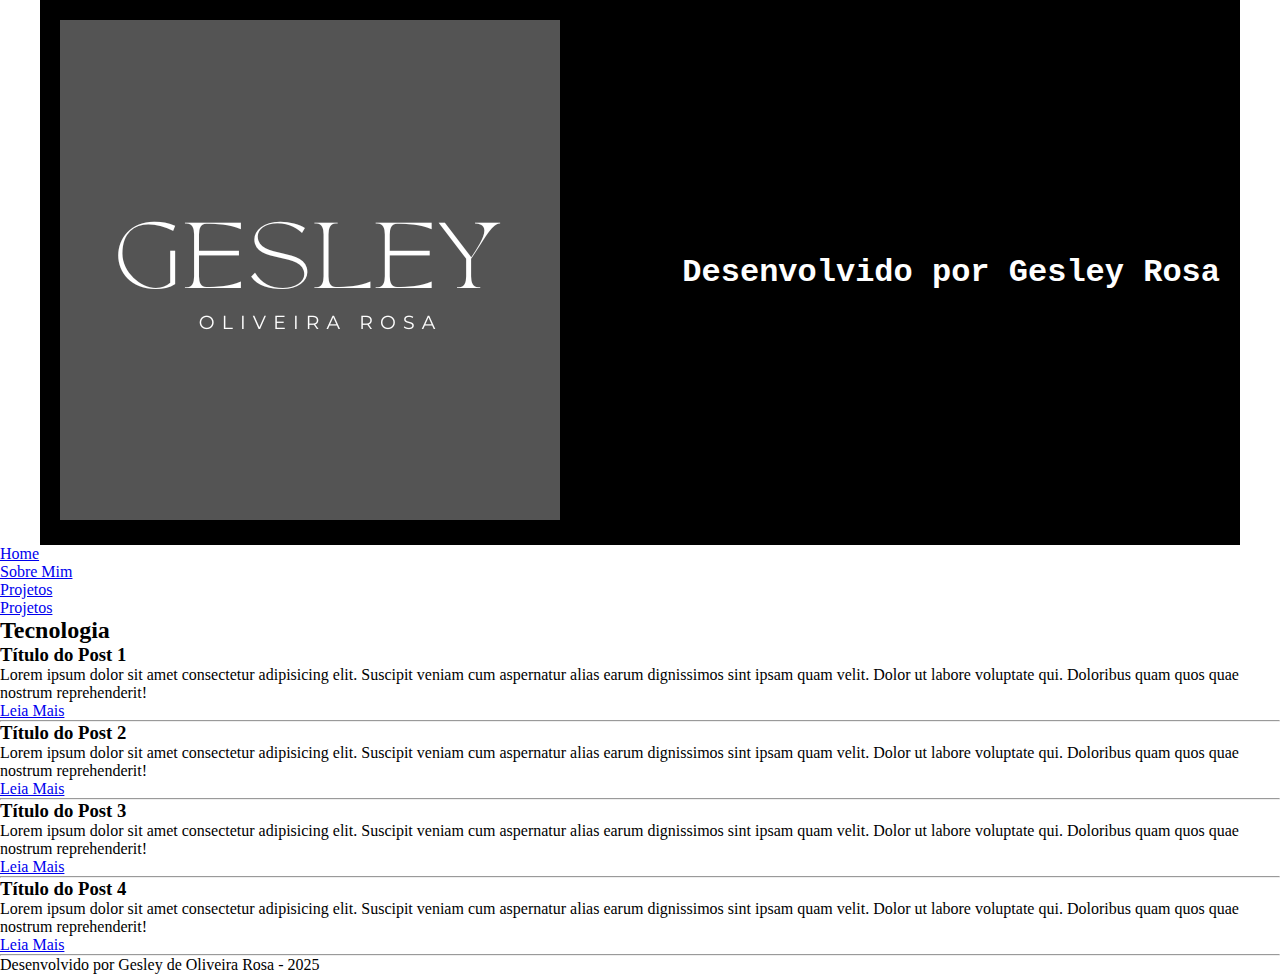
==== Estrutura/index.html @ 1860f9d4 "css" ====
<!DOCTYPE html>
<html lang="pt-br">

<head>
    <meta charset="UTF-8">
    <meta name="viewport" content="width=device-width, initial-scale=1.0">
    <title>Introdução ao CSS</title>
    <link rel="stylesheet" href="/Estrutura/css/style.css" type="text/css">
</head>

<body>
    <header class="container flex justify-content">
        <div id="header-logo">
            <a href="index.html"><img src="/Estrutura/image/G.png" alt="Logo Gesley"></a>
        </div>
        <div id="header-frase">
            <h1>Desenvolvido por Gesley Rosa</h1>
        </div>
    </header>
    <nav id="menu">
        <ul>
            <li><a href="#">Home</a></li>
            <li><a href="#">Sobre Mim</a></li>
            <li><a href="#">Projetos</a></li>
            <li><a href="#">Projetos</a></li>
        </ul>
    </nav>
    <main id="conteudo">
        <section id="tecnologia">
            <h2>Tecnologia</h2>
            <article>
                <h3>Título do Post 1</h3>
                <p>Lorem ipsum dolor sit amet consectetur adipisicing elit. Suscipit veniam cum aspernatur alias earum
                    dignissimos sint ipsam quam velit. Dolor ut labore voluptate qui. Doloribus quam quos quae nostrum
                    reprehenderit!</p>
                <a href="#">Leia Mais</a>
                <hr>
            </article>
            <article>
                <h3>Título do Post 2</h3>
                <p>Lorem ipsum dolor sit amet consectetur adipisicing elit. Suscipit veniam cum aspernatur alias earum
                    dignissimos sint ipsam quam velit. Dolor ut labore voluptate qui. Doloribus quam quos quae nostrum
                    reprehenderit!</p>
                <a href="#">Leia Mais</a>
                <hr>
            </article>
        </section>
        <section id="saude">
            <article>
                <h3>Título do Post 3</h3>
                <p>Lorem ipsum dolor sit amet consectetur adipisicing elit. Suscipit veniam cum aspernatur alias earum
                    dignissimos sint ipsam quam velit. Dolor ut labore voluptate qui. Doloribus quam quos quae nostrum
                    reprehenderit!</p>
                <a href="#">Leia Mais</a>
                <hr>
            </article>
            <article>
                <h3>Título do Post 4</h3>
                <p>Lorem ipsum dolor sit amet consectetur adipisicing elit. Suscipit veniam cum aspernatur alias earum
                    dignissimos sint ipsam quam velit. Dolor ut labore voluptate qui. Doloribus quam quos quae nostrum
                    reprehenderit!</p>
                <a href="#">Leia Mais</a>
                <hr>
            </article>
        </section>
    </main>
    <footer>
        <p>Desenvolvido por Gesley de Oliveira Rosa - 2025</p>
    </footer>
</body>

</html>
---- Estrutura/css/style.css ----
*{
    margin: 0;
    padding: 0;
    box-sizing: border-box;
}

/* Classes Gerais */

.container{
    width: 100%;
    max-width: 1200px;
    margin: auto;
    padding: 20px;
}

.flex{
    display: flex;
}

.justify-content{
    justify-content: space-between;
}

/* header */

header{
    background-color: #000;
    width: auto;
    margin: auto;
    color: #fff;
    padding: 10px 0;
    display: flex;
    justify-content: space-between;
    align-items: center;    
    font-family: 'Courier New', Courier, monospace;
}
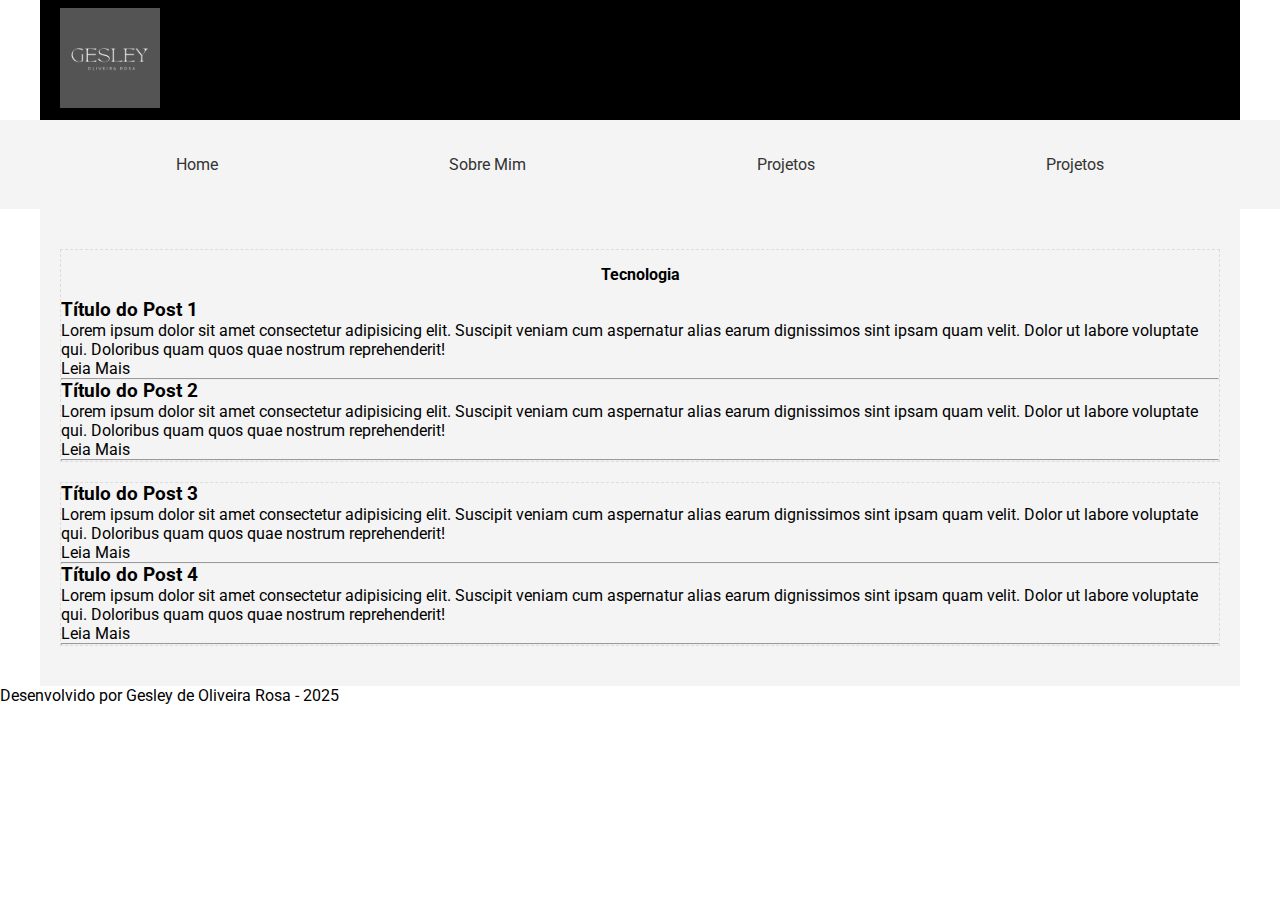
==== commit 2656b963: "css" ====
--- a/Estrutura/index.html
+++ b/Estrutura/index.html
@@ -6,26 +6,32 @@
     <meta name="viewport" content="width=device-width, initial-scale=1.0">
     <title>Introdução ao CSS</title>
     <link rel="stylesheet" href="/Estrutura/css/style.css" type="text/css">
+    <link rel="preconnect" href="https://fonts.googleapis.com">
+    <link rel="preconnect" href="https://fonts.gstatic.com" crossorigin>
+    <link href="https://fonts.googleapis.com/css2?family=Roboto:ital,wght@0,100..900;1,100..900&display=swap"
+        rel="stylesheet">
 </head>
 
 <body>
-    <header class="container flex justify-content">
+    <header class="container flex justify-content-space-between">
         <div id="header-logo">
             <a href="index.html"><img src="/Estrutura/image/G.png" alt="Logo Gesley"></a>
         </div>
-        <div id="header-frase">
+        <!-- <div id="header-frase">
             <h1>Desenvolvido por Gesley Rosa</h1>
+        </div> -->
+    </header>
+    <nav>
+        <div class="container">
+            <ul>
+                <li><a href="#">Home</a></li>
+                <li><a href="#">Sobre Mim</a></li>
+                <li><a href="#">Projetos</a></li>
+                <li><a href="#">Projetos</a></li>
+            </ul>
         </div>
-    </header>
-    <nav id="menu">
-        <ul>
-            <li><a href="#">Home</a></li>
-            <li><a href="#">Sobre Mim</a></li>
-            <li><a href="#">Projetos</a></li>
-            <li><a href="#">Projetos</a></li>
-        </ul>
     </nav>
-    <main id="conteudo">
+    <main class="container">
         <section id="tecnologia">
             <h2>Tecnologia</h2>
             <article>
--- a/Estrutura/css/style.css
+++ b/Estrutura/css/style.css
@@ -1,36 +1,98 @@
-*{
+* {
     margin: 0;
     padding: 0;
     box-sizing: border-box;
+    font-family: "Roboto", sans-serif;
 }
 
-/* Classes Gerais */
+#header-logo {
+    display: flex;
+    justify-content: center; /* Centraliza horizontalmente */
+    align-items: center; /* Centraliza verticalmente */
+    height: 100px; /* Define uma altura para o header */
+}
 
-.container{
+#header-logo img {
+    width: 180px; /* Mantém a proporção da imagem */
+    max-width: 100px; /* Ajuste conforme necessário */
+    object-fit: contain; /* Garante que a imagem não distorça */
+}
+
+
+/* Formatação Geral das Tags */
+
+a {
+    text-decoration: none;
+    color: #000;
+}
+
+/* Formatação das classes geral */
+
+.container {
     width: 100%;
     max-width: 1200px;
     margin: auto;
     padding: 20px;
 }
 
-.flex{
+.flex {
     display: flex;
 }
 
-.justify-content{
+.justify-content-space-between {
     justify-content: space-between;
 }
 
 /* header */
 
-header{
+header {
     background-color: #000;
-    width: auto;
-    margin: auto;
     color: #fff;
     padding: 10px 0;
     display: flex;
-    justify-content: space-between;
-    align-items: center;    
-    font-family: 'Courier New', Courier, monospace;
+    justify-content: center; /* Centraliza os itens no header */
+    align-items: center;
+    height: 120px; /* Define uma altura fixa */
+}
+
+/* Menu de navegação */
+
+nav {
+    background-color: #f4f4f4;
+    padding: 15px 0;
+}
+
+nav ul {
+    list-style: none;
+    display: flex;
+    justify-content: space-around;
+}
+
+nav ul li a {
+    background-color: #f4f4f4;
+    color: #333;
+    padding: auto;
+    display: inline-block;
+    transition: all 0.3s ease-in-out;
+}
+
+nav ul li a:hover {
+    background-color: #333;
+    color: #f4f4f4;
+}
+
+main {
+    padding: 10px 0;
+    background-color: #f4f4f4;
+}
+
+main section {
+    border: 1px dashed #ddd;
+    margin: 20px 0;
+}
+
+main h2 {
+    text-align: center;
+    margin: 15px 0;
+    font-size: 16px;
 }